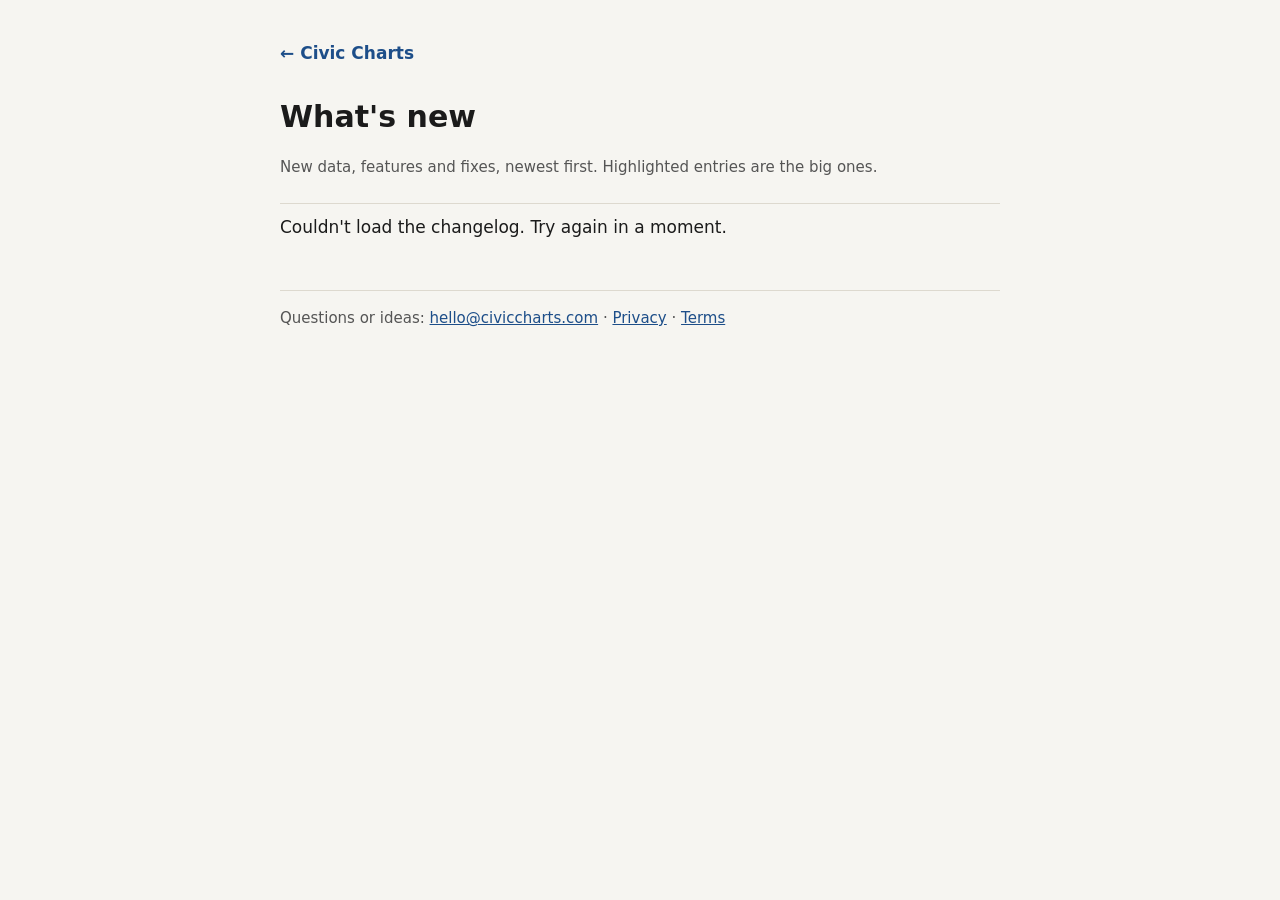
==== public/changelog/index.html @ 9b9ec301 "Changelog page, AI index and llms.txt, MCP server, Claude plugin - /changelog/ from changelog.json (" ====
<!DOCTYPE html>
<html lang="en">
<head>
<meta charset="utf-8">
<meta name="viewport" content="width=device-width, initial-scale=1">
<title>What's new | Civic Charts</title>
<meta name="description" content="What's new on Civic Charts: new data, features and fixes, newest first.">
<link rel="canonical" href="https://civiccharts.com/changelog/">
<link rel="icon" href="/favicon.ico" sizes="any">
<style>
  :root { --bg: #f6f5f1; --fg: #1b1b1b; --muted: #555; --line: #ddd9cf; --accent: #1d4e89; --hi: #e8f0fb; }
  @media (prefers-color-scheme: dark) { :root { --bg: #161616; --fg: #ececec; --muted: #aaa; --line: #333; --accent: #8db4ff; --hi: #1d2736; } }
  body { margin: 0; background: var(--bg); color: var(--fg); font: 17px/1.55 system-ui, -apple-system, sans-serif; }
  main { max-width: 720px; margin: 0 auto; padding: 40px 16px 64px; }
  h1 { font-size: 30px; margin: 0 0 4px; }
  .muted { color: var(--muted); font-size: 15px; }
  a { color: var(--accent); } nav { margin-bottom: 28px; } nav a { text-decoration: none; font-weight: 600; }
  ol { list-style: none; padding: 0; margin: 24px 0 0; }
  .day { margin: 28px 0 8px; font-size: 14px; font-weight: 700; color: var(--muted); text-transform: uppercase; letter-spacing: .04em; }
  li.e { padding: 10px 0; border-top: 1px solid var(--line); }
  li.e.major { background: var(--hi); border: 0; border-radius: 10px; padding: 14px 16px; margin: 6px 0; }
  li.e b { display: block; } li.e span { color: var(--muted); font-size: 16px; }
  .tag { display: inline-block; font-size: 12px; font-weight: 700; color: var(--accent); margin-right: 6px; text-transform: uppercase; letter-spacing: .04em; }
  footer { margin-top: 40px; padding-top: 16px; border-top: 1px solid var(--line); }
</style>
</head>
<body>
<main>
<nav><a href="/">← Civic Charts</a></nav>
<h1>What's new</h1>
<p class="muted">New data, features and fixes, newest first. Highlighted entries are the big ones.</p>
<ol id="log"><!--LOG--></ol>
<footer class="muted">Questions or ideas: <a href="mailto:hello@civiccharts.com">hello@civiccharts.com</a> · <a href="/privacy/">Privacy</a> · <a href="/terms/">Terms</a></footer>
</main>
<script>
  // The deployed page arrives pre-filled (scripts/build-pages.mjs); this fills it when it isn't.
  const log = document.getElementById('log');
  if (!log.querySelector('li')) fetch('/changelog.json').then(r => r.json()).then(items => {
    const esc = s => String(s || '').replace(/[&<>"]/g, c => ({ '&': '&amp;', '<': '&lt;', '>': '&gt;', '"': '&quot;' }[c]));
    const day = d => new Date(d + 'T12:00:00Z').toLocaleDateString('en-US', { month: 'long', day: 'numeric', year: 'numeric', timeZone: 'UTC' });
    let last = '', html = '';
    for (const e of items) {
      if (e.date !== last) { html += `<li class="day">${day(e.date)}</li>`; last = e.date; }
      html += `<li class="e${e.major ? ' major' : ''}">${e.major ? '<span class="tag">New</span>' : ''}<b>${esc(e.title)}</b>${e.text ? `<span>${esc(e.text)}</span>` : ''}</li>`;
    }
    log.innerHTML = html;
  }).catch(() => { log.innerHTML = '<li class="e">Couldn\'t load the changelog. Try again in a moment.</li>'; });
</script>
</body>
</html>
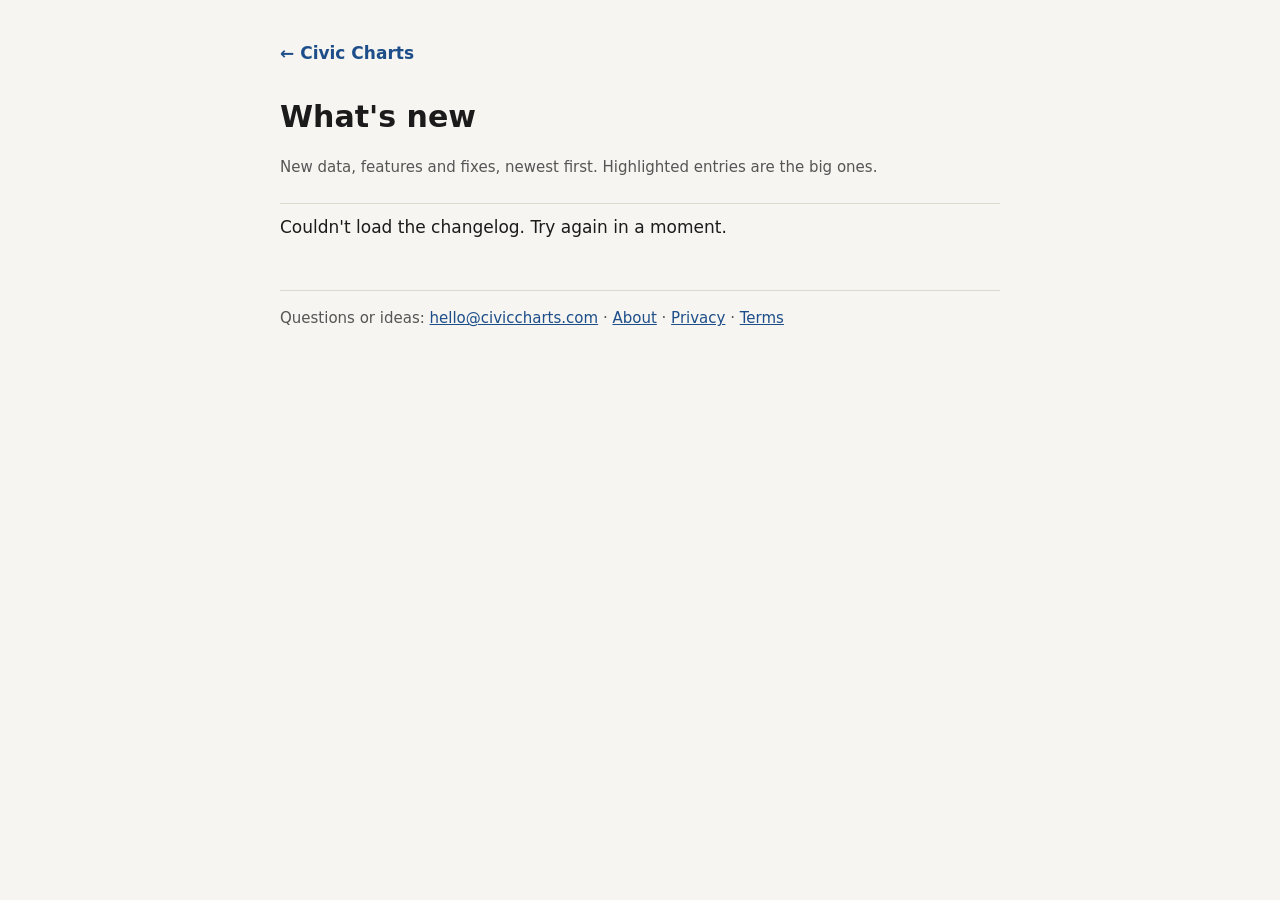
==== commit 532d603b: "About page (sources, checks, corrections, citing) and Cite this chart Co-Authored-By: Claude Opus 5." ====
--- a/public/changelog/index.html
+++ b/public/changelog/index.html
@@ -30,7 +30,7 @@
 <h1>What's new</h1>
 <p class="muted">New data, features and fixes, newest first. Highlighted entries are the big ones.</p>
 <ol id="log"><!--LOG--></ol>
-<footer class="muted">Questions or ideas: <a href="mailto:hello@civiccharts.com">hello@civiccharts.com</a> · <a href="/privacy/">Privacy</a> · <a href="/terms/">Terms</a></footer>
+<footer class="muted">Questions or ideas: <a href="mailto:hello@civiccharts.com">hello@civiccharts.com</a> · <a href="/about/">About</a> · <a href="/privacy/">Privacy</a> · <a href="/terms/">Terms</a></footer>
 </main>
 <script>
   // The deployed page arrives pre-filled (scripts/build-pages.mjs); this fills it when it isn't.
